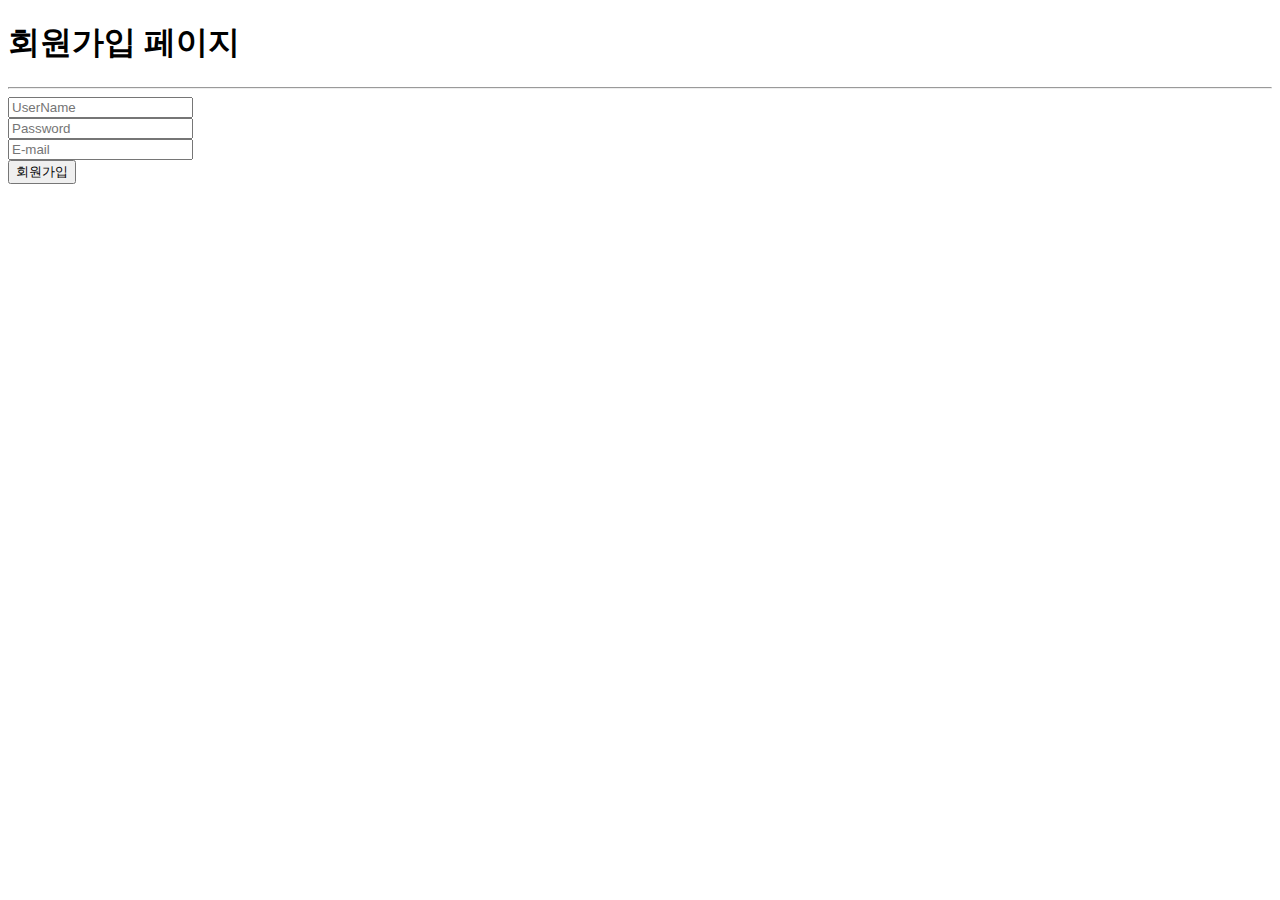
==== src/main/resources/templates/joinForm.html @ b7cb4b28 "블러그환경셋팅및 로그인" ====
<!DOCTYPE html>
<html lang="en">
<head>
    <meta charset="UTF-8">
    <title>회원가입 페이지</title>
</head>
<body>
<h1> 회원가입 페이지 </h1>
<hr/>
<form action="/join" method="post">
    <input type="text" name="username" placeholder="UserName" /> <br/>
    <input type="password" name="password" placeholder="Password" /> <br/>
    <input type="email" name="email" placeholder="E-mail" /> <br/>
    <button>회원가입</button>
</form>
</body>
</html>
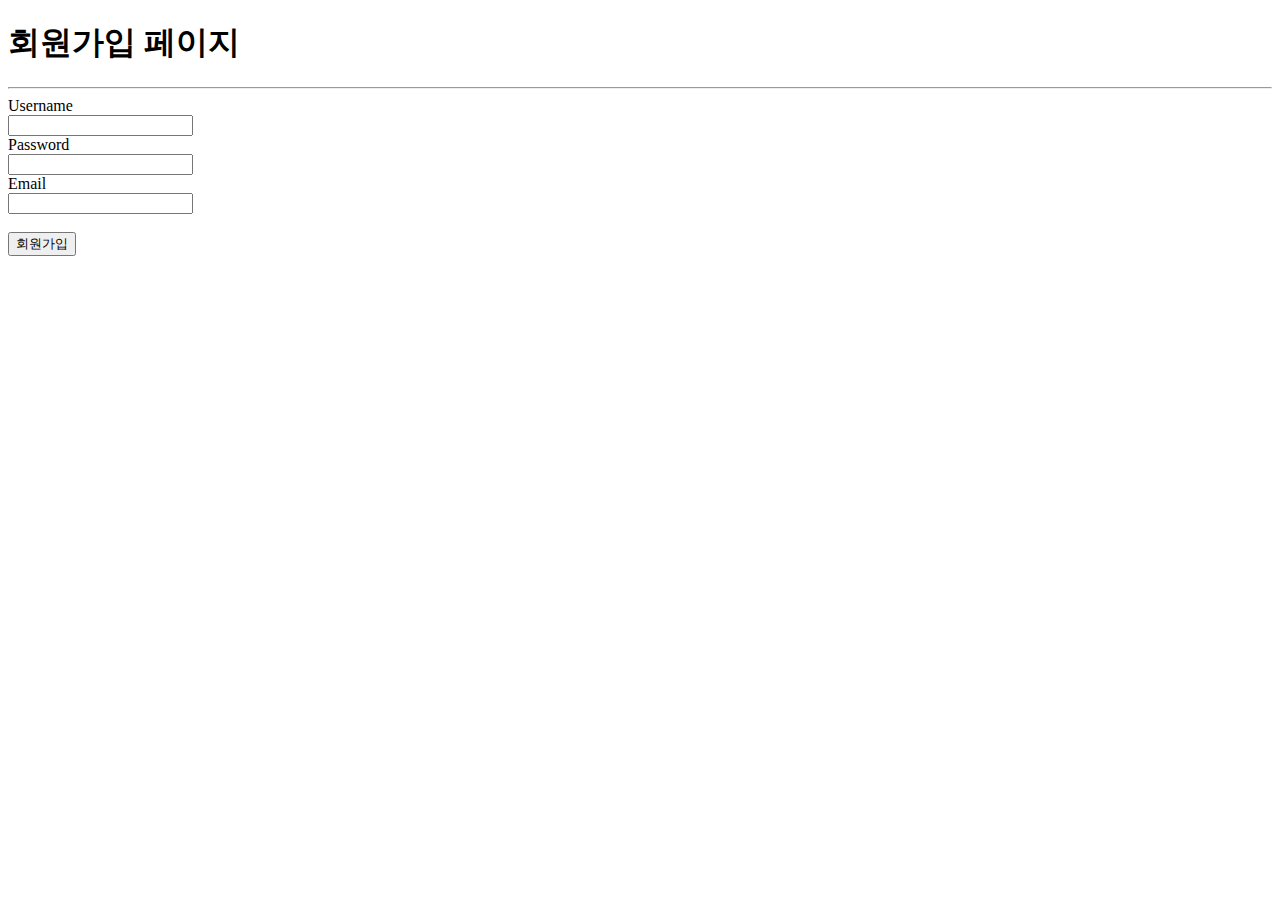
==== commit 8534505a: "로그인부분 수정" ====
--- a/src/main/resources/templates/joinForm.html
+++ b/src/main/resources/templates/joinForm.html
@@ -7,11 +7,23 @@
 <body>
 <h1> 회원가입 페이지 </h1>
 <hr/>
+<div class="container">
 <form action="/join" method="post">
-    <input type="text" name="username" placeholder="UserName" /> <br/>
-    <input type="password" name="password" placeholder="Password" /> <br/>
-    <input type="email" name="email" placeholder="E-mail" /> <br/>
-    <button>회원가입</button>
+    <div class="form-group">
+        <label>Username</label></br>
+        <input type="text" name="username" class="form-control" aria-placeholder="Enter username" id="username">
+    </div>
+    <div class="form-group">
+        <label>Password</label></br>
+        <input type="password" name="password" class="form-control" aria-placeholder="Password" id="password" />
+    </div>
+    <div class="form-group">
+        <label>Email</label></br>
+        <input type="email" name="email" class="form-control" aria-placeholder="E-mail" id="email"/>
+    </div>
+    </br>
+    <button id="btn-save" class="btn btn-primary">회원가입</button>
 </form>
+</div>
 </body>
 </html>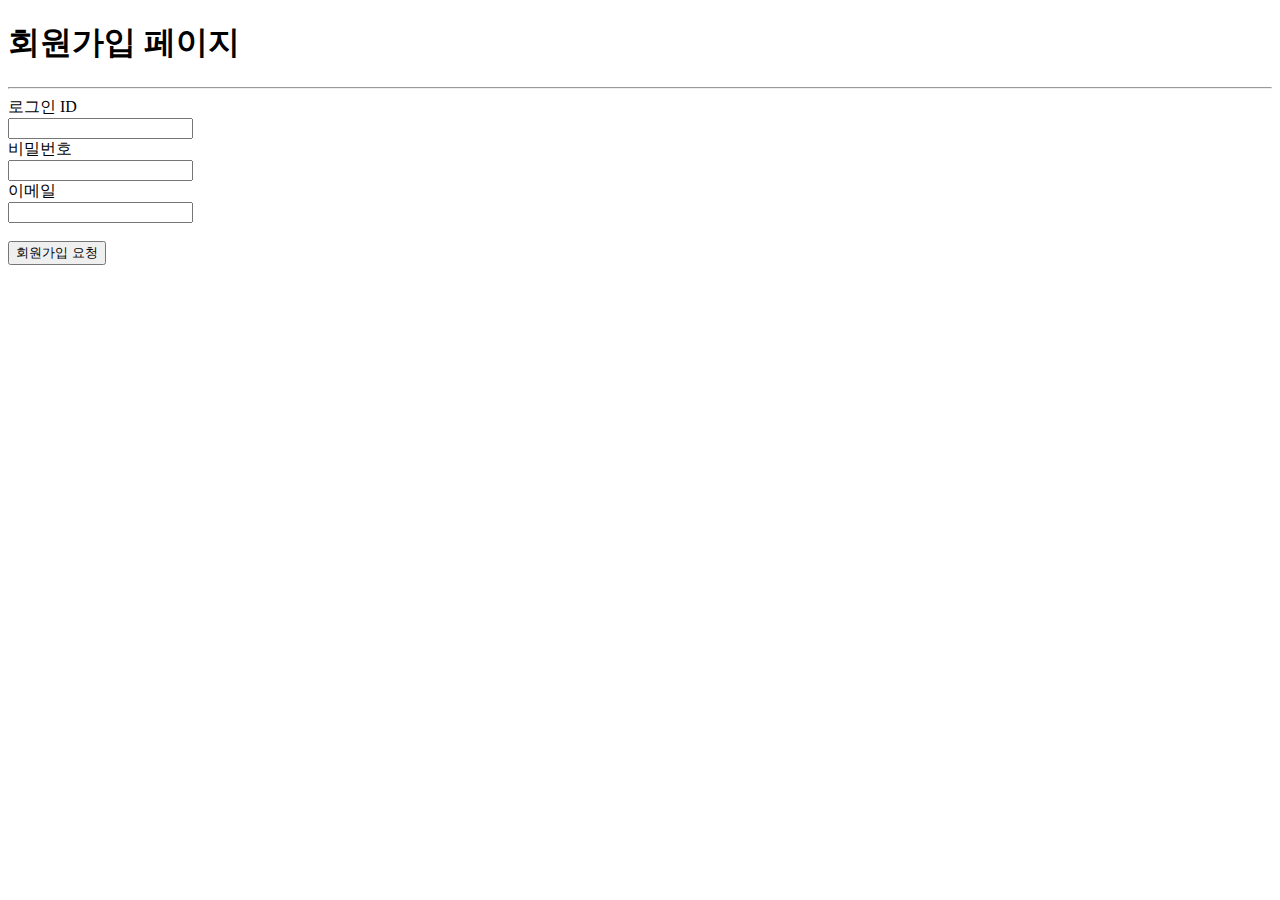
==== commit 9b3831ef: "글쓰기 기능 추가 - 오류가 많음" ====
--- a/src/main/resources/templates/joinForm.html
+++ b/src/main/resources/templates/joinForm.html
@@ -1,29 +1,39 @@
 <!DOCTYPE html>
-<html lang="en">
+<html lang="en" xmlns="http://www.w3.org/1999/html">
 <head>
     <meta charset="UTF-8">
+    <script src="https://ajax.googleapis.com/ajax/libs/jquery/3.5.1/jquery.min.js"></script>
+    <script src="https://cdnjs.cloudflare.com/ajax/libs/popper.js/1.16.0/umd/popper.min.js"></script>
+    <script src="https://maxcdn.bootstrapcdn.com/bootstrap/4.5.0/js/bootstrap.min.js"></script>
+
     <title>회원가입 페이지</title>
 </head>
 <body>
 <h1> 회원가입 페이지 </h1>
 <hr/>
 <div class="container">
-<form action="/join" method="post">
+<form>
     <div class="form-group">
-        <label>Username</label></br>
-        <input type="text" name="username" class="form-control" aria-placeholder="Enter username" id="username">
+        <label>로그인 ID</label></br>
+        <input type="text" name="username" class="form-control" aria-placeholder="Enter username" id="username" />
     </div>
     <div class="form-group">
-        <label>Password</label></br>
-        <input type="password" name="password" class="form-control" aria-placeholder="Password" id="password" />
+        <label>비밀번호</label></br>
+        <input type="password" name="password" class="form-control" aria-placeholder="Enter Password" id="password" />
     </div>
     <div class="form-group">
-        <label>Email</label></br>
-        <input type="email" name="email" class="form-control" aria-placeholder="E-mail" id="email"/>
+        <label>이메일</label></br>
+        <input type="email" name="email" class="form-control" aria-placeholder="E-mail" id="email" />
     </div>
     </br>
-    <button id="btn-save" class="btn btn-primary">회원가입</button>
+
 </form>
+    <button type="button" id="btn-save" class="btn btn-primary">회원가입 요청</button>
+    </br>
+    </br>
+    <div th:replace="fragments/footer :: footer" />
 </div>
+<script src="/js/user.js"></script>
+
 </body>
 </html>